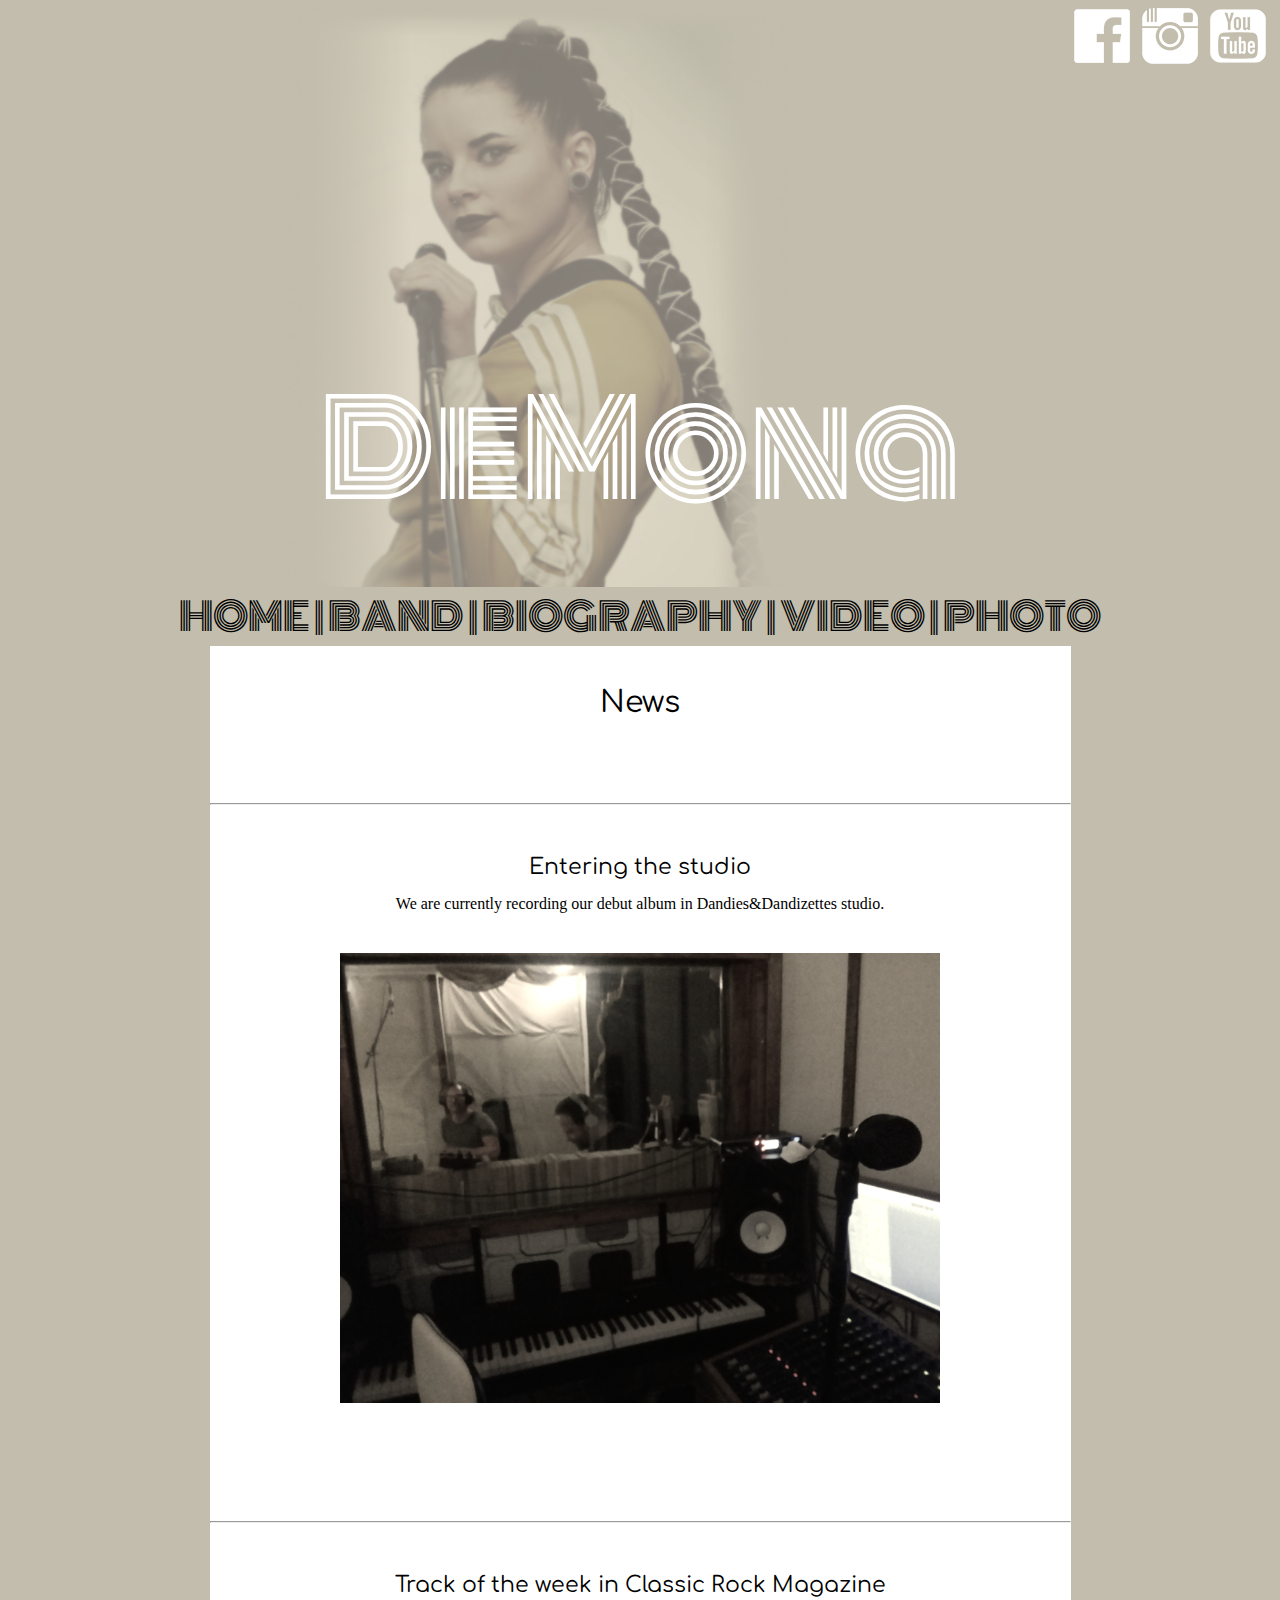
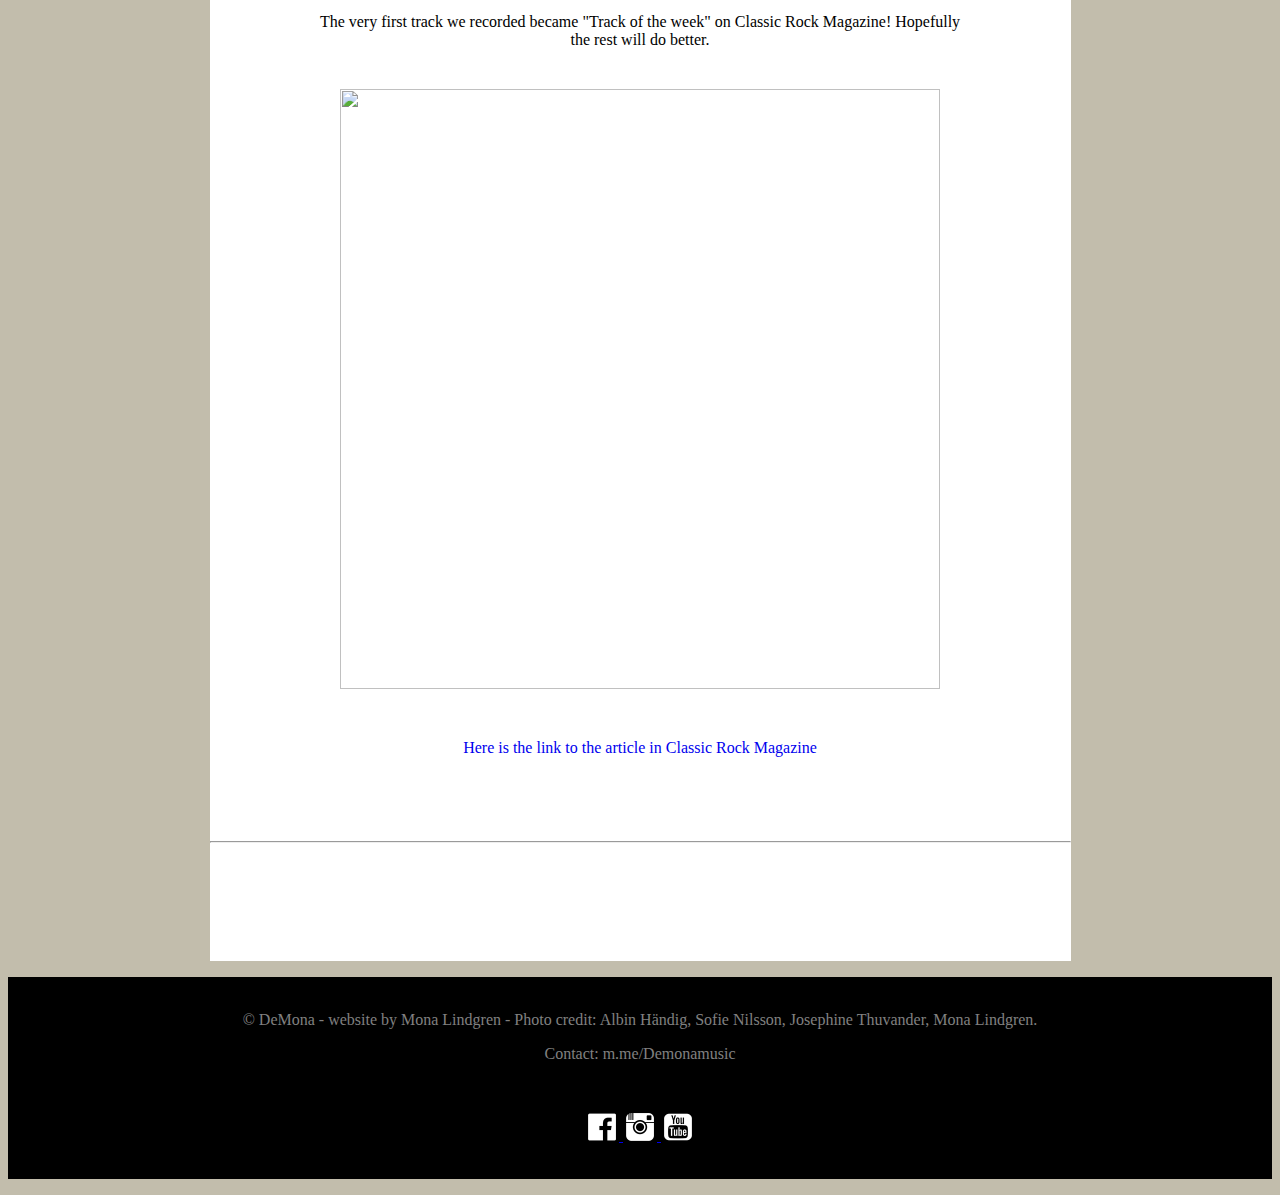
==== index.html @ b33a043e "initial commit" ====
<html>
<head>
    <meta charset="UTF-8">
        <title>   
         DeMona
        </title>
    <meta name="description" content="This is the official Webpage of DeMona">
    <link rel="stylesheet" type="text/css" href="./style.css">
    <link href="https://fonts.googleapis.com/css?family=Monoton" rel="stylesheet">
    <link href="https://fonts.googleapis.com/css?family=Muli" rel="stylesheet">
    <link href="https://fonts.googleapis.com/css?family=Comfortaa" rel="stylesheet">


<body style="background-color: #c2bdac;">
<style type="text/css">
.bgimg {
    background-image: url('./backgroundEdit3.jpg');
    background-repeat: no-repeat;
}
</style>

<div class="social" style="float:right;">
          <div class="social-icon" style="float:left">
          <a target="_blank" href="https://www.facebook.com/Demonamusic/">
            <img src="./facebook.png" alt="facebook" id="facebook"
            onmouseover="changeFBpic()" onmouseout="resetFBpic()">
          </a>
        </div>
  <div class="social-icon" style="float:left" >
          <a target="_blank" href="https://www.instagram.com/demonaofficial">
            <img src="./instagram.png" alt="instagram" id="instagram"
            onmouseover="changeIGpic()" onmouseout="resetIGpic()">
          </a>
        </div>
              
          <div class="social-icon" style="float:left">
          <a target="_blank" href="https://www.youtube.com/channel/UCM4PhFk0axxcZJnYsh3eTHw">
            <img src="./youtube.png" alt="youtube" id="youtube"
            onmouseover="changeYTpic()" onmouseout="resetYTpic()">
          </a>
        </div>
              
         </div>


<div class="wrapper" style="text-align:center;">
	<div class="bgimg" style="display: inline-block;">
	    <img src="./backgroundEdit3.jpg" style="visibility: hidden;" />
      <div style="position: absolute;
  top: 50%;
  left: 50%;
  transform: translate(-50%, -50%);
  font-family: 'Monoton', cursive; color:white;
  font-size:130;">DeMona</div>
	</div>
	<nav>
<a href="./index.html" style="font-family: 'Monoton', cursive; color:black; text-decoration: none; font-size:38;" >HOME  |</a>
<a href="./band.html" style="font-family: 'Monoton', cursive; color:black; text-decoration: none; font-size:38;">BAND  |</a>
<a href="./bio.html" style="font-family: 'Monoton', cursive; color:black; text-decoration: none; font-size:38;">BIOGRAPHY  |</a>
<a href="./video.html" style="font-family: 'Monoton', cursive; color:black; text-decoration: none; font-size:38;" >VIDEO  |</a>
<a href="./photos.html" style="font-family: 'Monoton', cursive; color:black; text-decoration: none; font-size:38;">PHOTO</a>

</nav>
</div>
<div style="background-color: #c2bdac; text-align:center;">
  <div class="news" style="background-color:white; display:inline-block;">
    <div style="margin-top:40px;">
      <span style="font-family: 'Comfortaa', cursive; font-size: 30; margin-top:80px;">News</span>
    </div>
<p style="color:white;">.</p>
<p style="color:white;">.</p>
    <!-- One news item-->
    <hr>
    <p style="color:white;">.</p>
    <span style="font-family: 'Comfortaa', cursive; font-size: 22; margin-top:80px;">Entering the studio</span>
    <div style="vertical-align:middle; margin-left:110px; margin-right:110px; margin-top:6px;">
    <p style="vertical-align:middle; width:641px;"> We are currently recording our debut album in Dandies&Dandizettes studio.</p>
  </div>
  
    <div style="vertical-align:middle; margin-top:40px;">
      <img src="./images/studio.jpg" style="width:600px;">
      </div>
      <p style="color:white;">.</p>
      <p style="color:white;">.</p>
      <p style="color:white;">.</p>
    <hr>
    <p style="color:white;">.</p>
    <span style="font-family: 'Comfortaa', cursive; font-size: 22; margin-top:80px;">Track of the week in Classic Rock Magazine</span>
    <div style="vertical-align:middle; margin-left:110px; margin-right:110px; margin-top:6px;">
        <p style="vertical-align:middle; width:641px;">The very first track we recorded became "Track of the week" on Classic Rock Magazine! Hopefully the rest will do better.
        </p>

    </div>
      <div style="vertical-align:middle; margin-top:40px;">
      <img src="https://cdn.mos.cms.futurecdn.net/3HQtBUJCRKhTwjbxj3JD5H-970-80.jpg" style="width:600px;">
      </div>
      <div>
        <p style="color:white;">.</p>
        <a href="https://www.loudersound.com/features/tracks-of-the-week-new-music-and-videos-from-the-raconteurs-paul-mccartney-and-more?fbclid=IwAR0iTlDWiahdwUbG5XHMcD1eZh-cnTliXLhoa8dqqyS-sQvTN1vHPD-31w4" style="text-decoration:none;">Here is the link to the article in Classic Rock Magazine</a></div>
<p style="color:white;">.</p>
<p style="color:white;">.</p>
<hr>
<p style="color:white;">.</p>
<p style="color:white;">.</p>
<p style="color:white;">.</p>
  </div>
</div>

<div class="footer">
  <div></div>
  <p style="color:black;">.</p>
  <p style="color:grey;">&copy DeMona - website by Mona Lindgren - Photo credit: Albin Händig, Sofie Nilsson, Josephine Thuvander, Mona Lindgren.</p>
  <p style="color:grey;">Contact: m.me/Demonamusic</p>
  <p style="color:black;">.</p>
  <a target="_blank" href="https://www.facebook.com/Demonamusic/">
            <img src="./facebook.png" alt="facebook" id="facebook" style="width:34px; height:28px;">
  </a>
  <a target="_blank" href="https://www.instagram.com/demonaofficial">
            <img src="./instagram.png" alt="instagram" id="instagram" style="width:34px; height:28px;">
  </a>
              
  <a target="_blank" href="https://www.youtube.com/channel/UCM4PhFk0axxcZJnYsh3eTHw">
  <img src="./youtube.png" alt="youtube" id="youtube" style="width:34px; height:28px;">
  </a>
  <p style="color:black;">.</p>
</div>

<script>
function changeFBpic(){
  document.getElementById("facebook").src = "./facebook-hover.png";
}
function resetFBpic(){
  document.getElementById("facebook").src = "./facebook.png";
}
function changeYTpic(){
  document.getElementById("youtube").src = "./youtube-hover.png";
}
function resetYTpic(){
  document.getElementById("youtube").src = "./youtube.png";
}
function changeIGpic(){
  document.getElementById("instagram").src = "./instagram-hover.png";
}
function resetIGpic(){
  document.getElementById("instagram").src = "./instagram.png";
}
</script>
</body>
</html>
---- style.css ----
.footer {
   left: 0;
   bottom: 0;
   width: 100%;
   background-color: black;
   color: white;
   text-align: center;
}

.universal-inline-block {
  display: inline-block;
  zoom: 1;
  *display: inline;
}
.social-icons {
  text-align: center;
  font-family: "Open Sans";
  font-weight: 300;
  font-size: 1.5em;
  color: #448aaf;
}
.social-icons h1 {
  margin: 40px 0;
}
.social-icons ul {
  list-style: none;
  margin: 0;
  padding: 0;
}
.social-icons ul li {
  display: inline-block;
  zoom: 1;
  *display: inline;
  vertical-align: middle;
}
.social-icons ul li a {
  display: block;
  font-size: 1.4em;
  margin: 0 5px;
  text-decoration: none;
}
.social-icons ul li a i {
  color: #448aaf;
  -webkit-transition: all 0.2s ease-in;
  -moz-transition: all 0.2s ease-in;
  -o-transition: all 0.2s ease-in;
  -ms-transition: all 0.2s ease-in;
  transition: all 0.2s ease-in;
}
.social-icons ul li a:hover i {
  color: #275066;
}
.social-icons ul li a:focus i,
.social-icons ul li a:active i {
  transition: none;
  color: #0b161c;
}
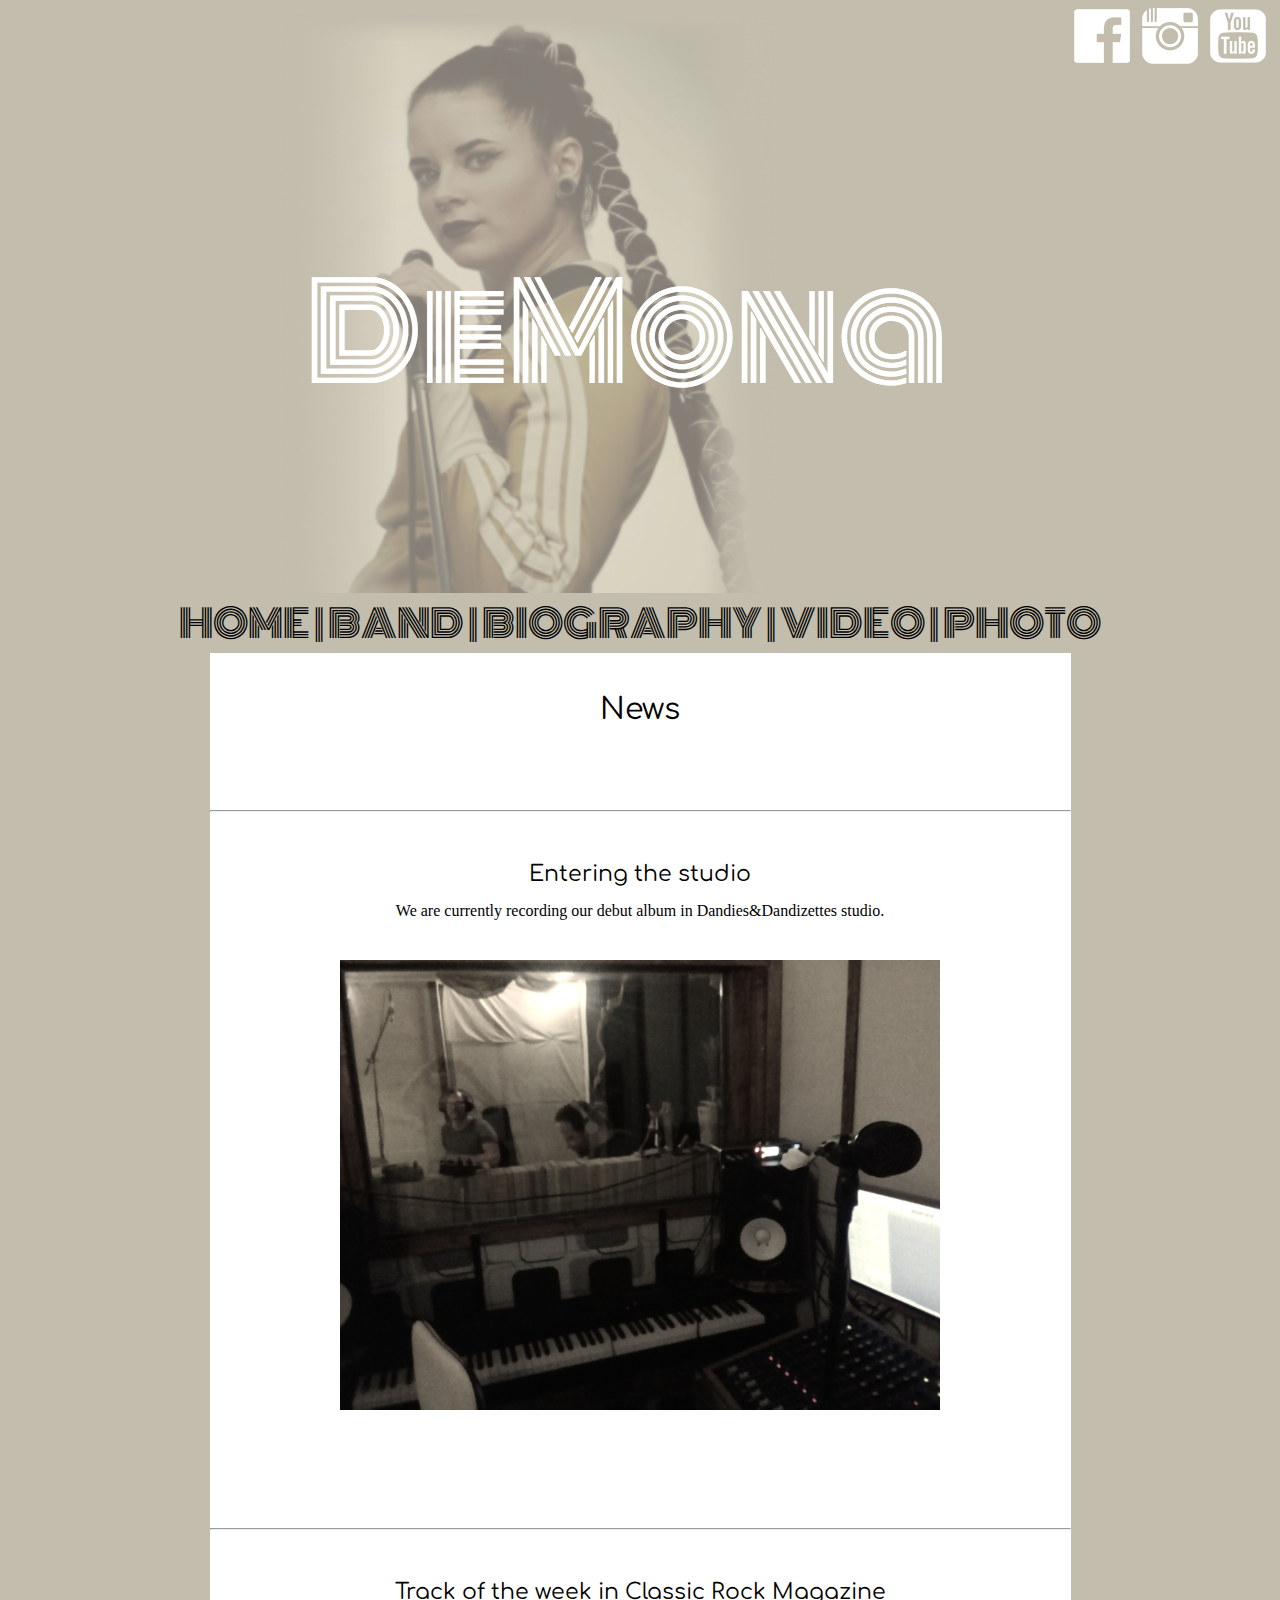
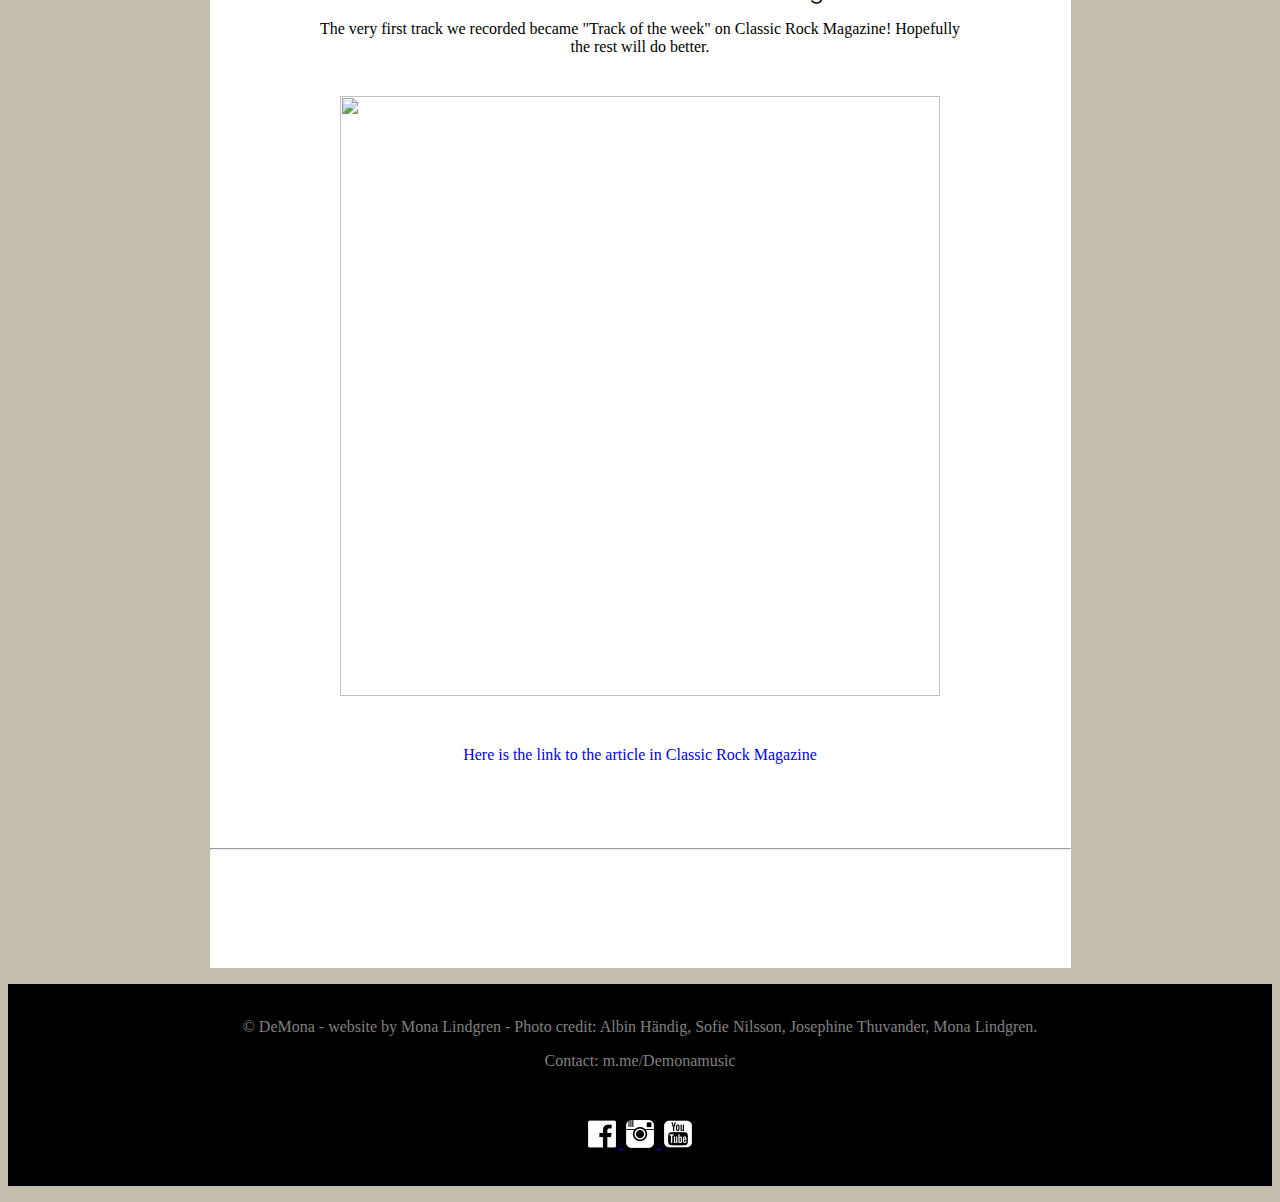
==== commit 7e7078d1: "fix logo start page" ====
--- a/index.html
+++ b/index.html
@@ -14,7 +14,7 @@
 <body style="background-color: #c2bdac;">
 <style type="text/css">
 .bgimg {
-    background-image: url('./backgroundEdit3.jpg');
+    background-image: url('./header.jpg');
     background-repeat: no-repeat;
 }
 </style>
@@ -44,15 +44,15 @@
 
 
 <div class="wrapper" style="text-align:center;">
-	<div class="bgimg" style="display: inline-block;">
-	    <img src="./backgroundEdit3.jpg" style="visibility: hidden;" />
-      <div style="position: absolute;
-  top: 50%;
-  left: 50%;
-  transform: translate(-50%, -50%);
-  font-family: 'Monoton', cursive; color:white;
-  font-size:130;">DeMona</div>
+	<div style=" vertical-align:middle;
+  margin-left: 180px;
+  "><img src="./header.jpg" /></div>
+  <!--
+  <div style="display: inline-block;">
+	    <img src="./header.jpg" style="visibility: hidden;" />
+      
 	</div>
+-->
 	<nav>
 <a href="./index.html" style="font-family: 'Monoton', cursive; color:black; text-decoration: none; font-size:38;" >HOME  |</a>
 <a href="./band.html" style="font-family: 'Monoton', cursive; color:black; text-decoration: none; font-size:38;">BAND  |</a>
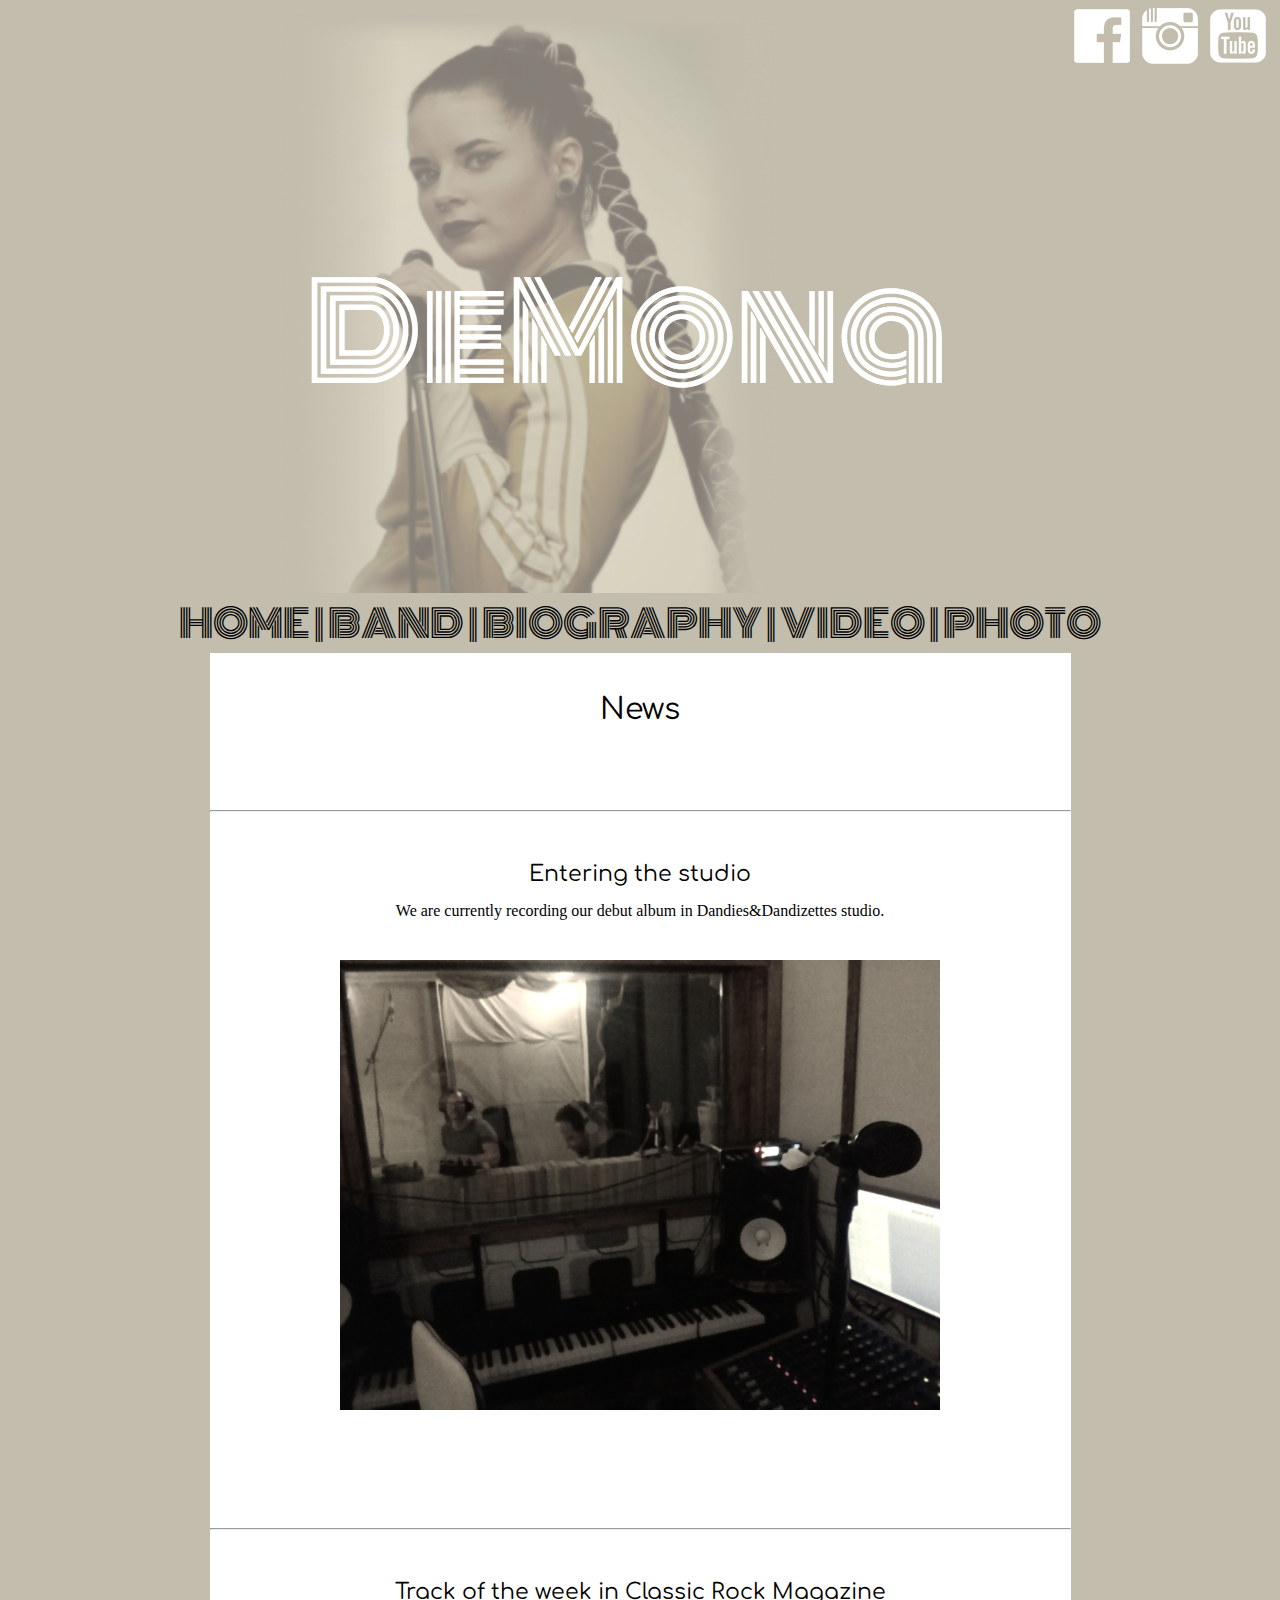
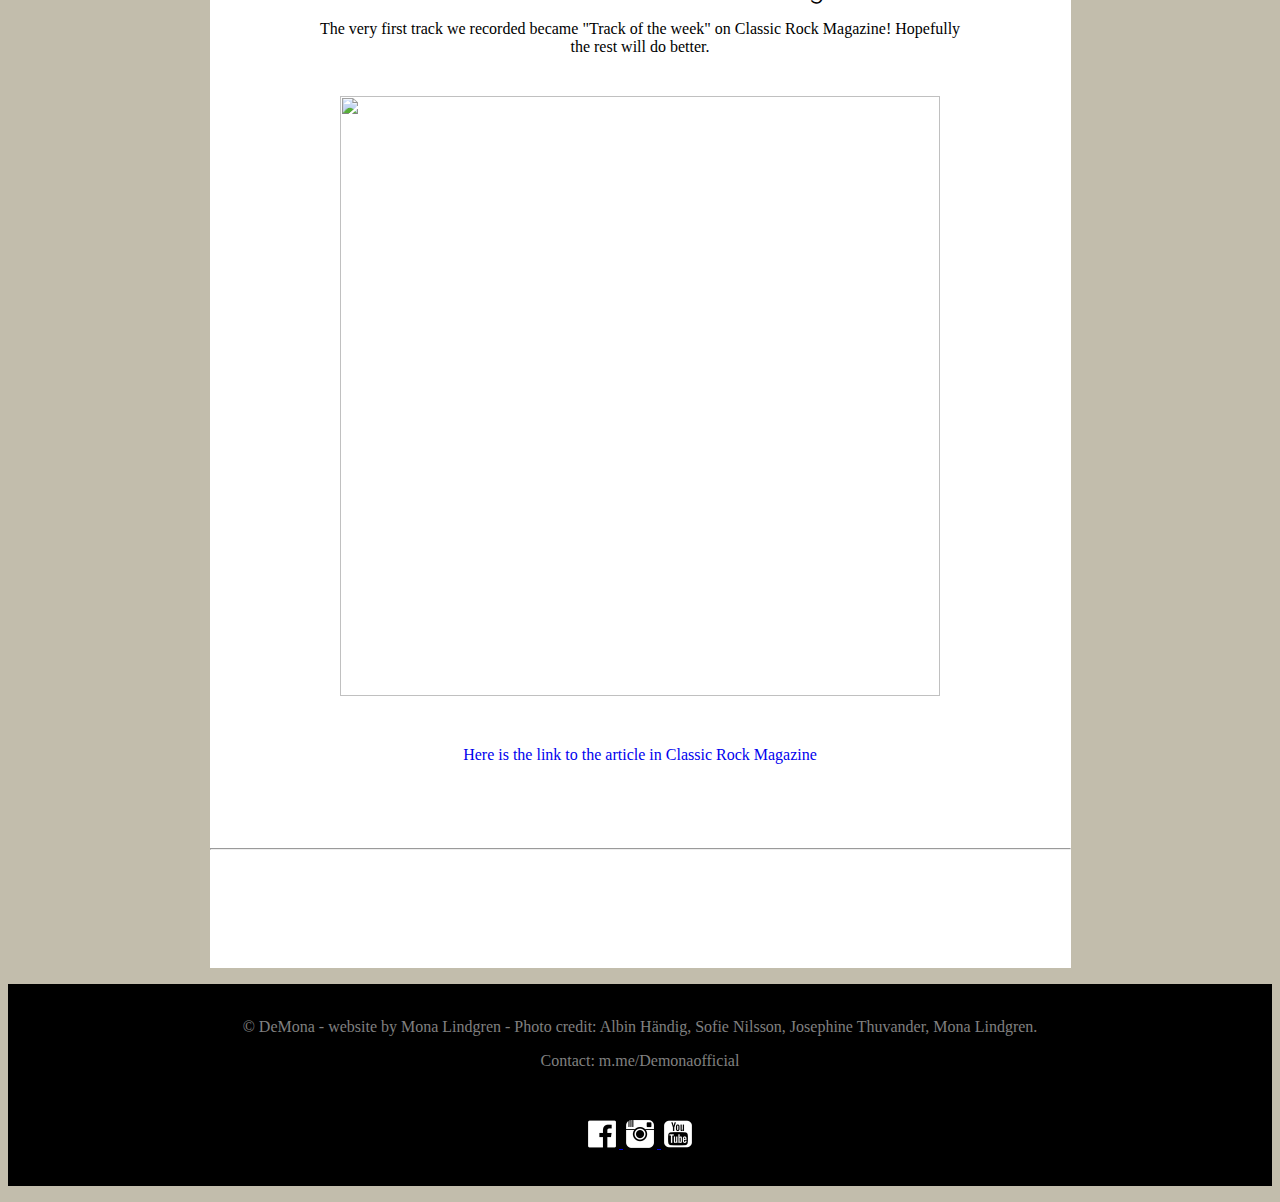
==== commit 6329273a: "change facebook link" ====
--- a/index.html
+++ b/index.html
@@ -21,7 +21,7 @@
 
 <div class="social" style="float:right;">
           <div class="social-icon" style="float:left">
-          <a target="_blank" href="https://www.facebook.com/Demonamusic/">
+          <a target="_blank" href="https://www.facebook.com/Demonaofficial/">
             <img src="./facebook.png" alt="facebook" id="facebook"
             onmouseover="changeFBpic()" onmouseout="resetFBpic()">
           </a>
@@ -110,9 +110,9 @@
   <div></div>
   <p style="color:black;">.</p>
   <p style="color:grey;">&copy DeMona - website by Mona Lindgren - Photo credit: Albin Händig, Sofie Nilsson, Josephine Thuvander, Mona Lindgren.</p>
-  <p style="color:grey;">Contact: m.me/Demonamusic</p>
+  <p style="color:grey;">Contact: m.me/Demonaofficial</p>
   <p style="color:black;">.</p>
-  <a target="_blank" href="https://www.facebook.com/Demonamusic/">
+  <a target="_blank" href="https://www.facebook.com/Demonaofficial/">
             <img src="./facebook.png" alt="facebook" id="facebook" style="width:34px; height:28px;">
   </a>
   <a target="_blank" href="https://www.instagram.com/demonaofficial">
@@ -146,4 +146,4 @@
 }
 </script>
 </body>
-</html>+</html>
